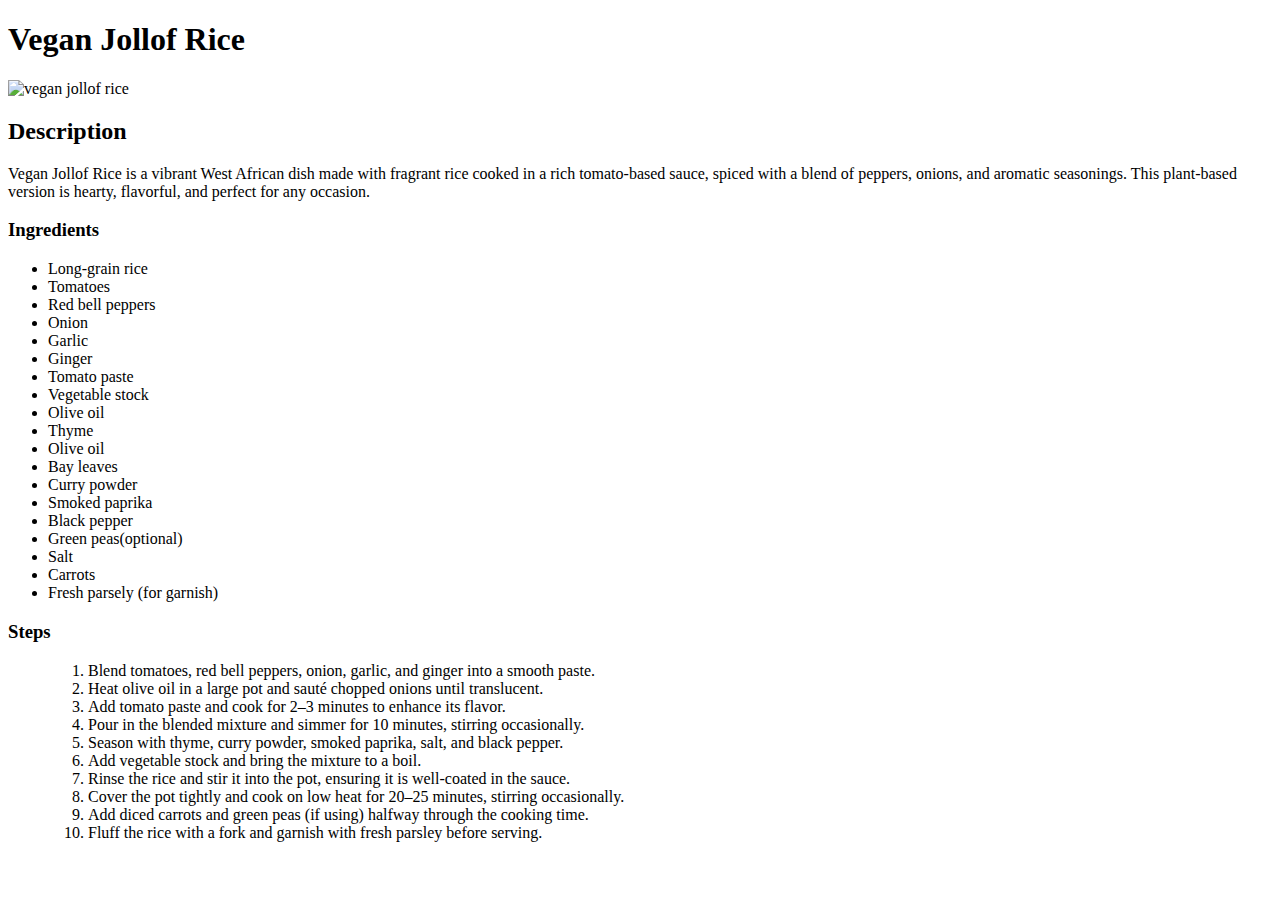
==== recipes/Jollof.html @ 04785641 "Initial commit" ====
<!DOCTYPE html>
<html lang="en">
<head>
    <meta charset="UTF-8">
    <meta name="viewport" content="width=device-width, initial-scale=1.0">
    <title>Recipe Description</title>
</head>
<body>
    <section>
    <h1>Vegan Jollof Rice</h1>
    <img src="https://thecanadianafrican.com/wp-content/uploads/2018/10/dsc_2862-1080x1080.jpg" alt="vegan jollof rice" height="310" width="310">

    <h2>Description</h2>
    <p>
        Vegan Jollof Rice is a vibrant West African dish made with fragrant rice cooked in a rich tomato-based sauce, spiced with a blend of peppers, 
        onions, and aromatic seasonings. This plant-based version is hearty, flavorful, and perfect for any occasion.
    </p>
</section>

<section>
     <strong><h3>Ingredients</h3></strong>
    <ul>
        <li>Long-grain rice</li>
        <li>Tomatoes</li>
        <li>Red bell peppers</li>
        <li>Onion</li>
        <li>Garlic</li>
        <li>Ginger</li>
        <li>Tomato paste</li>
        <li>Vegetable stock</li>
        <li>Olive oil</li>
        <li>Thyme</li>
        <li>Olive oil</li>
        <li>Bay leaves</li>
        <li>Curry powder</li>
        <li>Smoked paprika</li>
        <li>Black pepper</li>
        <li>Green peas(optional)</li>
        <li>Salt</li>
        <li>Carrots</li>
        <li>Fresh parsely (for garnish)</li>
        
    </ul>
</section>
    
<section>
   <strong><h3>Steps</h3></strong>
    <ol>
        <ol>
            <li>Blend tomatoes, red bell peppers, onion, garlic, and ginger into a smooth paste.</li>
            <li>Heat olive oil in a large pot and sauté chopped onions until translucent.</li>
            <li>Add tomato paste and cook for 2–3 minutes to enhance its flavor.</li>
            <li>Pour in the blended mixture and simmer for 10 minutes, stirring occasionally.</li>
            <li>Season with thyme, curry powder, smoked paprika, salt, and black pepper.</li>
            <li>Add vegetable stock and bring the mixture to a boil.</li>
            <li>Rinse the rice and stir it into the pot, ensuring it is well-coated in the sauce.</li>
            <li>Cover the pot tightly and cook on low heat for 20–25 minutes, stirring occasionally.</li>
            <li>Add diced carrots and green peas (if using) halfway through the cooking time.</li>
            <li>Fluff the rice with a fork and garnish with fresh parsley before serving.</li>
        </ol>
        
    </section>
        
    </ol>
</body>
</html>
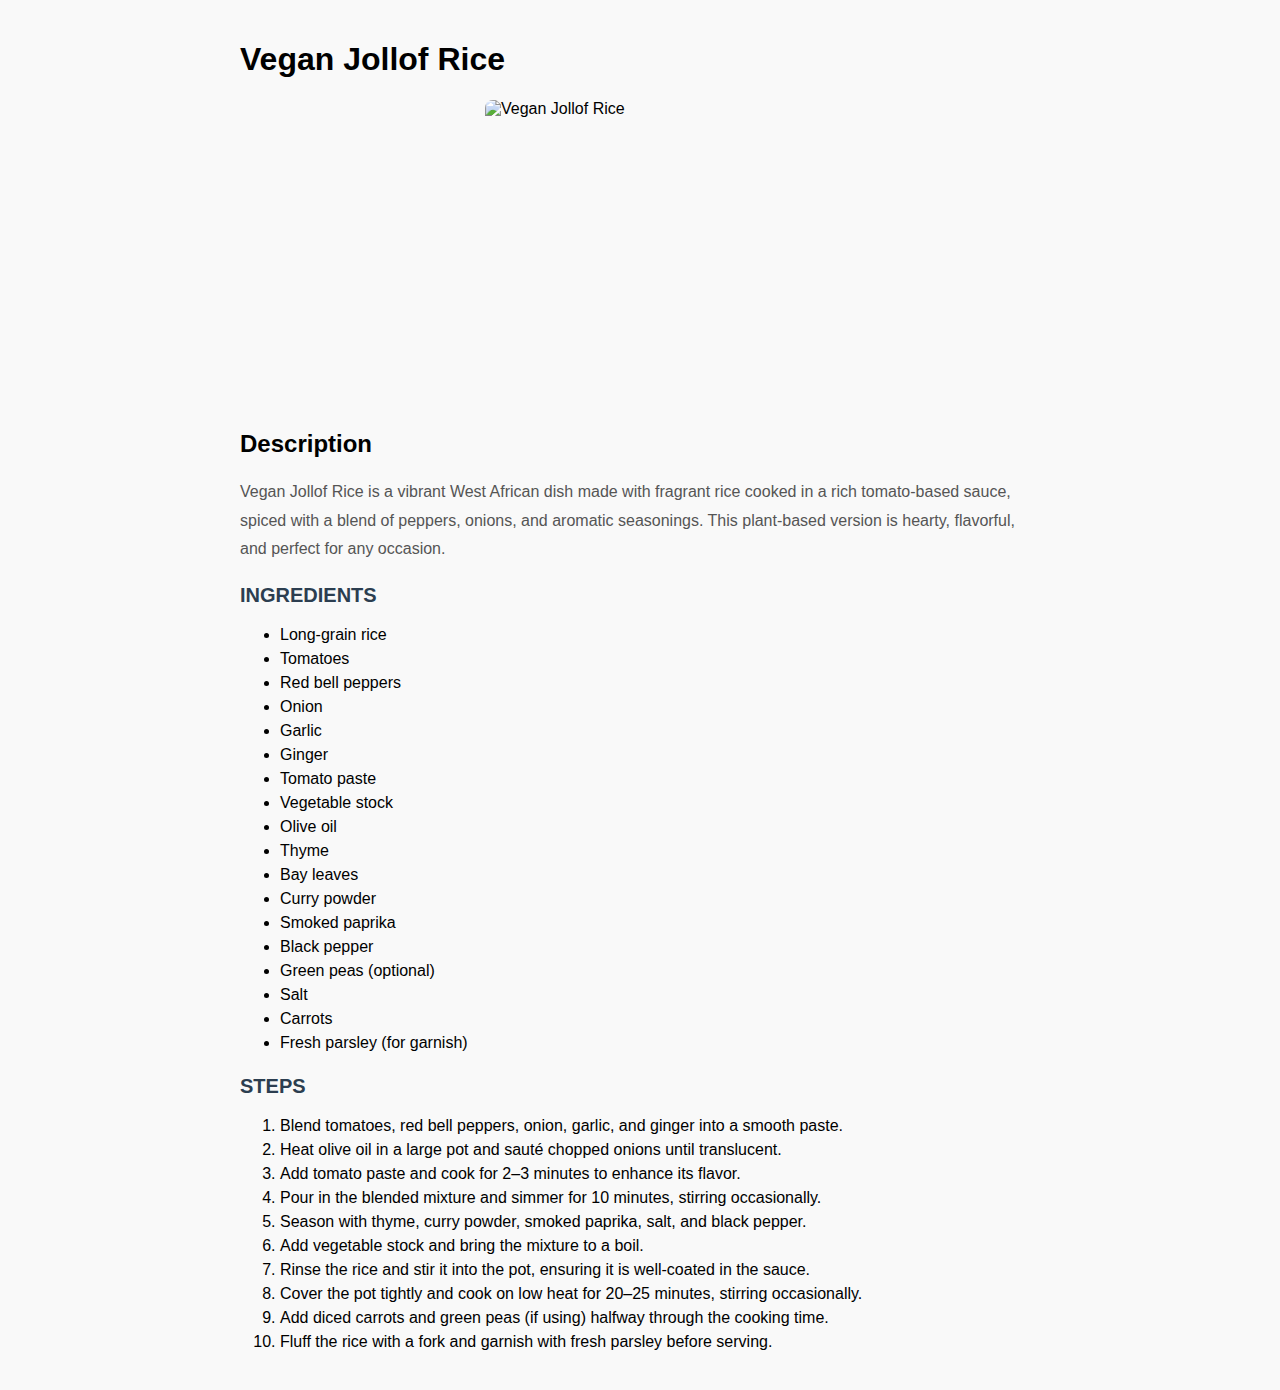
==== commit 8aee37fe: "Add updated recipe files with CSS" ====
--- a/recipes/Jollof.html
+++ b/recipes/Jollof.html
@@ -4,48 +4,47 @@
     <meta charset="UTF-8">
     <meta name="viewport" content="width=device-width, initial-scale=1.0">
     <title>Recipe Description</title>
+    <link rel="stylesheet" href="/recipes/jollof.css">
 </head>
 <body>
     <section>
-    <h1>Vegan Jollof Rice</h1>
-    <img src="https://thecanadianafrican.com/wp-content/uploads/2018/10/dsc_2862-1080x1080.jpg" alt="vegan jollof rice" height="310" width="310">
+        <h1>Vegan Jollof Rice</h1>
+        <img src="https://thecanadianafrican.com/wp-content/uploads/2018/10/dsc_2862-1080x1080.jpg" 
+             alt="Vegan Jollof Rice" height="310" width="310">
 
-    <h2>Description</h2>
-    <p>
-        Vegan Jollof Rice is a vibrant West African dish made with fragrant rice cooked in a rich tomato-based sauce, spiced with a blend of peppers, 
-        onions, and aromatic seasonings. This plant-based version is hearty, flavorful, and perfect for any occasion.
-    </p>
-</section>
+        <h2>Description</h2>
+        <p>
+            Vegan Jollof Rice is a vibrant West African dish made with fragrant rice cooked in a rich tomato-based sauce, spiced with a blend of peppers, 
+            onions, and aromatic seasonings. This plant-based version is hearty, flavorful, and perfect for any occasion.
+        </p>
+    </section>
 
-<section>
-     <strong><h3>Ingredients</h3></strong>
-    <ul>
-        <li>Long-grain rice</li>
-        <li>Tomatoes</li>
-        <li>Red bell peppers</li>
-        <li>Onion</li>
-        <li>Garlic</li>
-        <li>Ginger</li>
-        <li>Tomato paste</li>
-        <li>Vegetable stock</li>
-        <li>Olive oil</li>
-        <li>Thyme</li>
-        <li>Olive oil</li>
-        <li>Bay leaves</li>
-        <li>Curry powder</li>
-        <li>Smoked paprika</li>
-        <li>Black pepper</li>
-        <li>Green peas(optional)</li>
-        <li>Salt</li>
-        <li>Carrots</li>
-        <li>Fresh parsely (for garnish)</li>
-        
-    </ul>
-</section>
+    <section>
+        <h3>Ingredients</h3>
+        <ul>
+            <li>Long-grain rice</li>
+            <li>Tomatoes</li>
+            <li>Red bell peppers</li>
+            <li>Onion</li>
+            <li>Garlic</li>
+            <li>Ginger</li>
+            <li>Tomato paste</li>
+            <li>Vegetable stock</li>
+            <li>Olive oil</li>
+            <li>Thyme</li>
+            <li>Bay leaves</li>
+            <li>Curry powder</li>
+            <li>Smoked paprika</li>
+            <li>Black pepper</li>
+            <li>Green peas (optional)</li>
+            <li>Salt</li>
+            <li>Carrots</li>
+            <li>Fresh parsley (for garnish)</li>
+        </ul>
+    </section>
     
-<section>
-   <strong><h3>Steps</h3></strong>
-    <ol>
+    <section>
+        <h3>Steps</h3>
         <ol>
             <li>Blend tomatoes, red bell peppers, onion, garlic, and ginger into a smooth paste.</li>
             <li>Heat olive oil in a large pot and sauté chopped onions until translucent.</li>
@@ -58,9 +57,6 @@
             <li>Add diced carrots and green peas (if using) halfway through the cooking time.</li>
             <li>Fluff the rice with a fork and garnish with fresh parsley before serving.</li>
         </ol>
-        
     </section>
-        
-    </ol>
 </body>
-</html>+</html>
--- a/recipes/jollof.css
+++ b/recipes/jollof.css
@@ -0,0 +1,69 @@
+/* General Body Styling */
+body {
+    font-family: Arial, sans-serif;
+    margin: 0 auto;
+    padding: 20px;
+    max-width: 800px;
+    background-color: #f9f9f9;
+}
+
+/* Steps Section Styling */
+.steps ol {
+    counter-reset: step-counter; /* Reset the custom counter */
+    list-style: none; /* Remove default list numbering */
+    padding-left: 0; /* Remove padding for list items */
+}
+
+.steps ol li {
+    position: relative; /* Enable custom numbering */
+    padding-left: 35px; /* Space for custom numbers */
+    margin-bottom: 15px; /* Space between steps */
+    font-size: 16px;
+    line-height: 1.5;
+}
+
+.steps ol li::before {
+    counter-increment: step-counter; /* Increment the counter */
+    content: counter(step-counter) ". "; /* Custom number with period */
+    position: absolute;
+    left: 0;
+    top: 0;
+    color: #e74c3c; /* Red color for numbers */
+    font-weight: bold;
+    font-size: 16px;
+}
+
+/* Section Headings */
+h3 {
+    font-size: 20px;
+    color: #2c3e50;
+    margin-bottom: 10px;
+    text-transform: uppercase;
+}
+
+/* General List Styling */
+ul {
+    margin-left: 20px;
+    padding-left: 20px;
+}
+
+li {
+    font-size: 16px;
+    line-height: 1.5;
+}
+
+/* Image Styling */
+img {
+    display: block;
+    margin: 20px auto;
+    border-radius: 8px;
+    max-width: 100%;
+}
+
+/* Description Paragraph */
+p {
+    font-size: 16px;
+    color: #555;
+    line-height: 1.8;
+    margin-bottom: 20px;
+}
